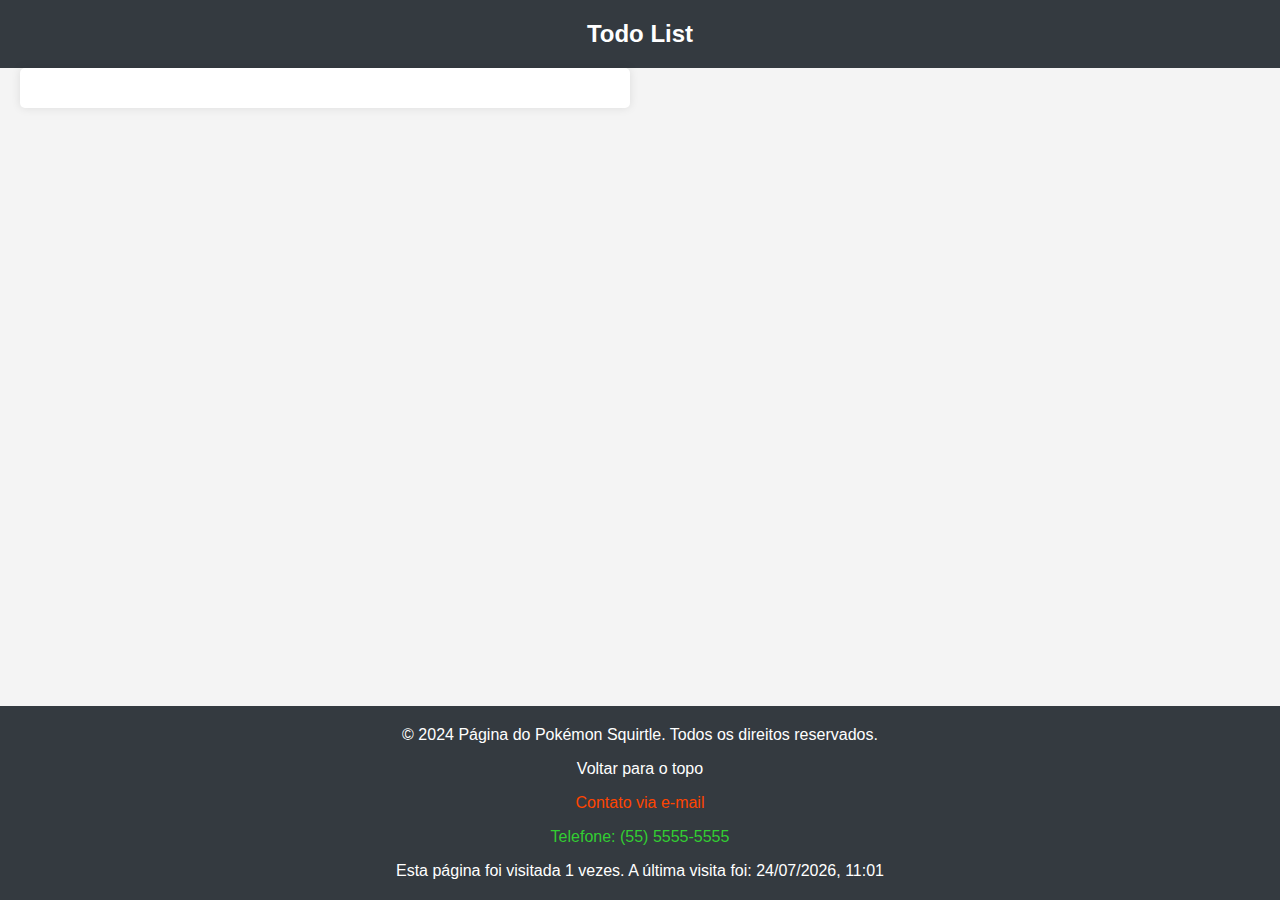
==== Todo List/index.html @ 0130aa7e "Atividade 18/04" ====
<!DOCTYPE html>
<html lang="pt-br">
  <head>
    <meta charset="UTF-8" />
    <meta name="viewport" content="width=device-width, initial-scale=1" />
    <title>Página do Pokémon Squirtle</title>

    <link rel="stylesheet" href="styles.css" />
    
  </head>
  <body>
    <header id="header">
      <a href="../../index.html">
        <h1>Todo List</h1>
      </a>
    </header>

    <main>
      <section id="info-pokemon" aria-labelledby="info-pokemon-label">
        <img />
      </section>
    </main>

    <footer aria-label="Rodapé">
      <p aria-label="Copyright">
        &copy; 2024 Página do Pokémon Squirtle. Todos os direitos reservados.
      </p>
      <p><a href="#header">Voltar para o topo</a></p>
      <p><a href="mailto:contato@squirtlepage.com">Contato via e-mail</a></p>
      <p><a href="tel:+5555555555">Telefone: (55) 5555-5555</a></p>
    </footer>
    <script src="../index.js"></script>
    <script src="../pages/pokemon/index.js"></script>
  </body>
</html>
---- Todo List/styles.css ----
/* Reset de estilos para garantir consistência em diferentes navegadores */
body,
h1,
h2,
p,
ul,
ol,
li,
figure,
table,
th,
td {
  margin: 0;
  padding: 0;
}

* {
  box-sizing: border-box;
}

/* Estilos gerais */

body {
  font-family: 'Arial', sans-serif;
  color: #333;
  background-color: #f4f4f4;
  height: 100vh;
  display: flex;
  flex-direction: column;
}

main {
  display: grid;
  grid-template-columns: repeat(2, 1fr);
  gap: 20px;
  margin: 0 20px;
}

@media (max-width: 768px) {
  main {
    grid-template-columns: 1fr;
  }
}

main > section {
  padding: 20px;
}

main section,
main article {
  color: black;
  background-color: #fff;
  padding: 20px;
  border-radius: 5px;
  box-shadow: 0 0 10px rgba(0, 0, 0, 0.1);
  margin-bottom: 20px;
  display: flex;
  flex-direction: column;
}

section h1,
section h2,
section h3 {
  margin-bottom: 8px;
}

article h1,
article h2,
article h3 {
  margin-bottom: 10px;
}

p {
  margin-bottom: 16px;
}

ul li {
  list-style-position: inside;
}

/* Header */

header {
  background-color: #343a40 ;
  color: #fff;
  padding: 20px;
  display: flex;
  justify-content: center;
}

header h1 {
  font-size: 24px;
}

header a {
  text-decoration: none;
  color: white;
}

@media (max-width: 768px) {
  header h1 {
    font-size: 20px;
  }

  h2 {
    font-size: 18px;
  }
}

/* Lista de navegação */

nav ul {
  list-style: none;
  display: flex;
  gap: 20px;
  justify-content: center;
  flex-wrap: wrap;
  background-color: #343a40;
  padding: 10px;
  margin-bottom: 20px;
}

@media (max-width: 768px) {
  nav ul {
    flex-direction: column;
    align-items: center;
  }
}

nav a {
  text-decoration: none;
  color: #fff;
  font-weight: bold;
  transition: color 0.8s;
}

nav a:hover {
  color: #ffc107;
}

/* Seções */

#info-squirtle img {
  width: 150px;
  height: 150px;
  align-self: center;
}

#info-squirtle div {
  display: flex;
  justify-content: space-evenly;
  flex-wrap: wrap;
}

#info-squirtle img,
#evolucao img {
  transition: transform 0.3s ease-in-out;
}

#info-squirtle img:hover,
#evolucao img:hover {
  transform: scale(1.1);
}

#evolucao a {
  text-decoration: none;
  color: black;
}

#info-squirtle img:nth-of-type(2) {
  padding: 35px;
}

#curiosidades li::marker {
  content: '🔍';
}

#curiosidades ul {
  display: flex;
  flex-direction: column;
  gap: 12px;
}

#evolucao ul {
  display: flex;
  justify-content: space-around;
  flex-wrap: wrap;
  list-style: none;
}

@media (max-width: 768px) {
  #evolucao ul {
    flex-direction: column;
    align-items: center;
  }
}

#evolucao img {
  height: 150px;
  width: 150px;
}

#evolucao figcaption {
  font-weight: 600;
  font-size: 20px;
  text-align: center;
  margin-top: 16px;
}

@media (max-width: 768px) {
  #evolucao figcaption {
    font-size: 16px;
  }
}

article {
  background-color: #ffc107;
  color: #fff;
}

/* Links */

#recursos a,
footer a {
  transition: opacity 0.3s ease-in-out;
}

a[target='_blank'] {
  color: #4592c4;
  font-weight: bold;
}

a[target='_blank']:hover {
  opacity: 0.8;
}

/* Footer */

footer {
  background-color: #343a40;
  color: #fff;
  padding: 20px;
  bottom: 0;
  display: flex;
  flex-direction: column;
  align-items: center;
  gap: 16px;
  margin-top: auto;
}

footer p {
  margin-bottom: 0;
}

footer a {
  text-decoration: none;
}

footer a[href*='#'] {
  color: white;
}

footer a[href*='mailto'] {
  color: orangered;
}

footer a[href*='tel'] {
  color: limegreen;
}

footer a[href]:hover {
  opacity: 0.8;
}
/* 
@keyframes fadeIn {
  0% {
    opacity: 0;
    transform: translateY(-20px);
  }
  100% {
    opacity: 1;
    transform: translateY(0);
  }
}

main > section,
main > article {
  animation: fadeIn 0.5s ease-in-out forwards;
} */
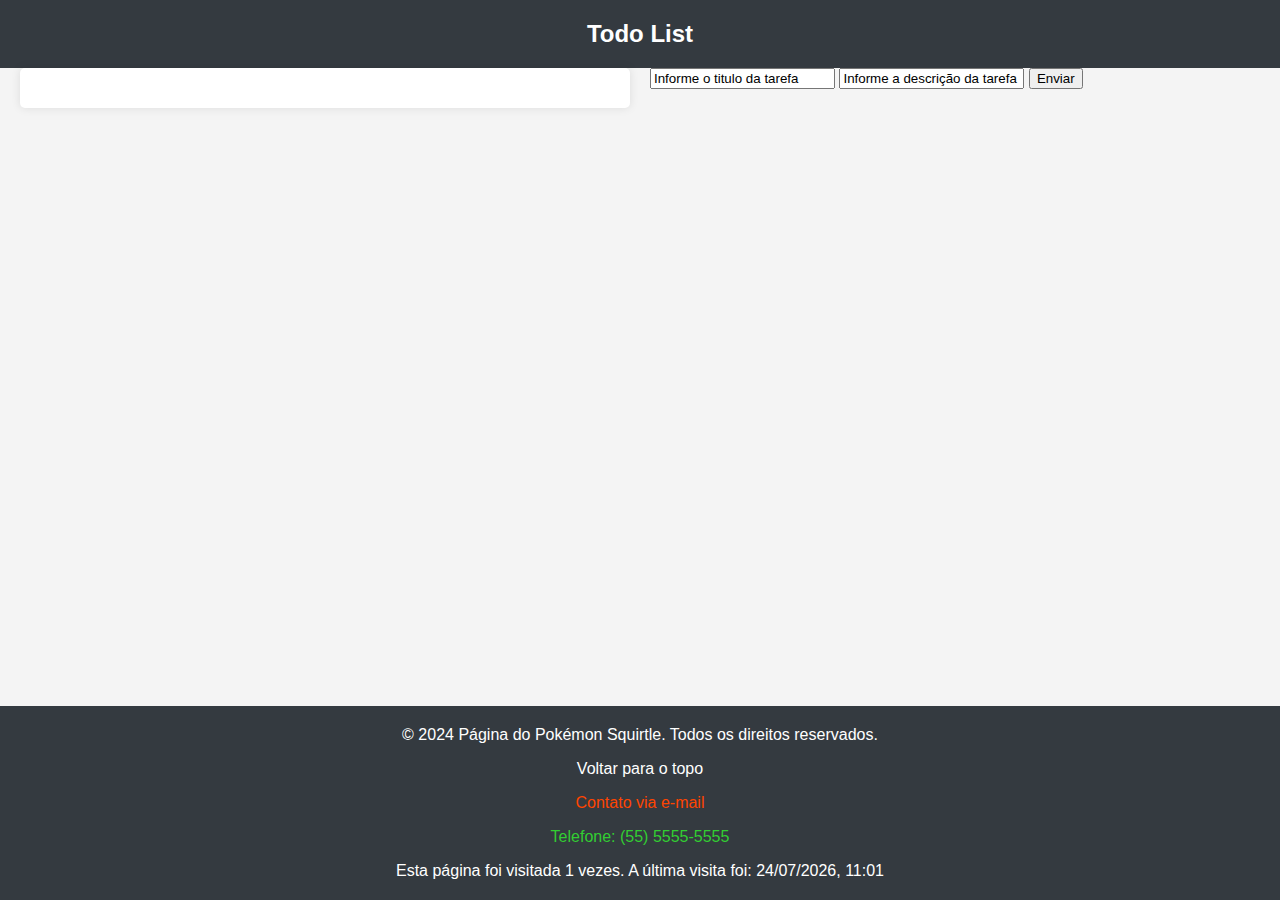
==== commit 7ab62631: "Todo" ====
--- a/Todo List/index.html
+++ b/Todo List/index.html
@@ -16,9 +16,17 @@
     </header>
 
     <main>
+
       <section id="info-pokemon" aria-labelledby="info-pokemon-label">
         <img />
       </section>
+      
+     <form name="meu-form" action="/rota/submit" method="post">
+      <input type="text" name="nome" value="Informe o titulo da tarefa" />
+      <input type="email" name="email" value="Informe a descrição da tarefa" />
+      <button type="submit">Enviar</button>
+     </form> 
+
     </main>
 
     <footer aria-label="Rodapé">
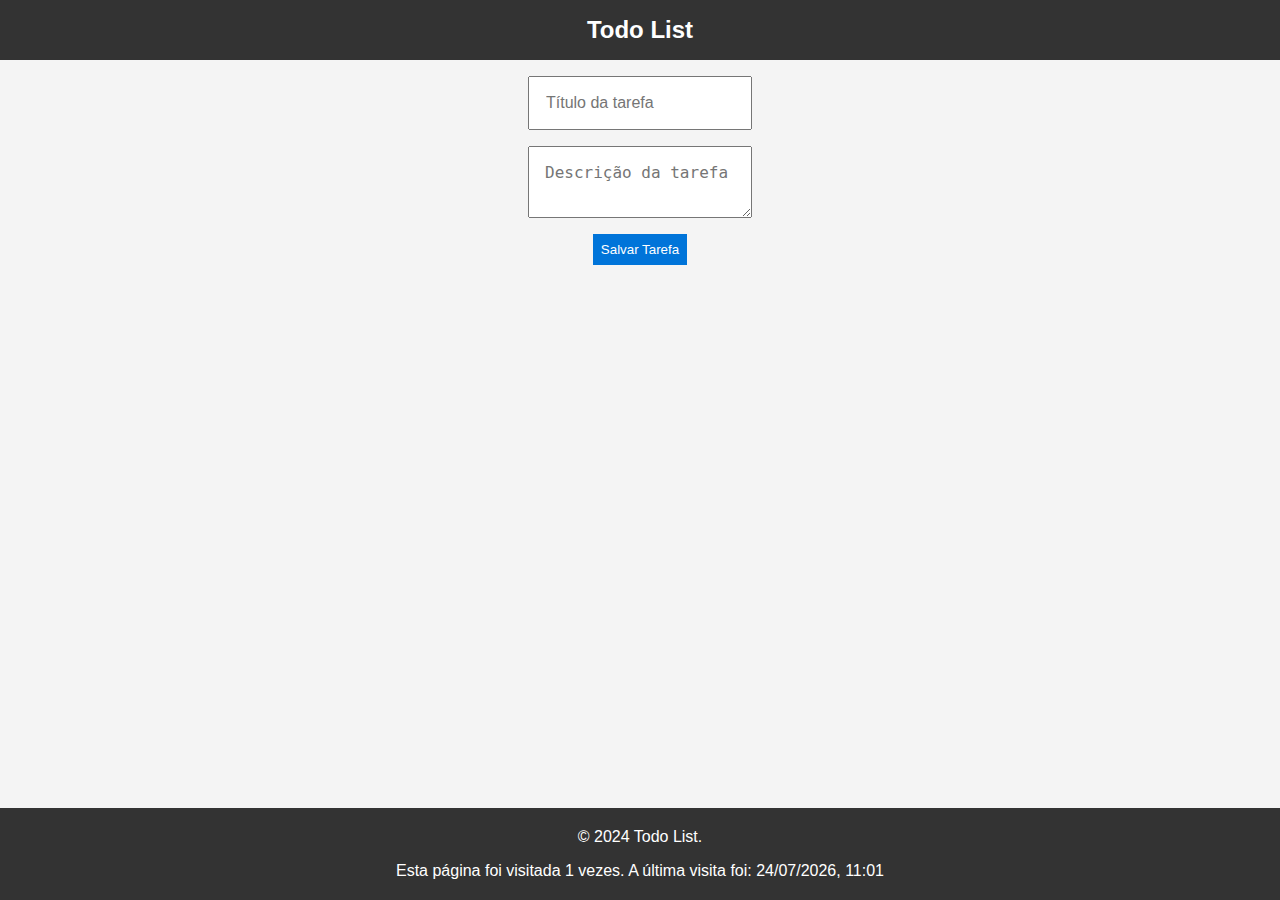
==== commit 566e572f: "Resolucao todo-list" ====
--- a/Todo List/index.html
+++ b/Todo List/index.html
@@ -16,28 +16,24 @@
     </header>
 
     <main>
-
-      <section id="info-pokemon" aria-labelledby="info-pokemon-label">
-        <img />
-      </section>
-      
-     <form name="meu-form" action="/rota/submit" method="post">
-      <input type="text" name="nome" value="Informe o titulo da tarefa" />
-      <input type="email" name="email" value="Informe a descrição da tarefa" />
-      <button type="submit">Enviar</button>
-     </form> 
-
+      <form id="form">
+        <input
+          type="text" name="task-title" id="task-title"
+          placeholder="Título da tarefa"
+        />
+        <textarea
+          type="text" name="task-description" id="task-description"
+          placeholder="Descrição da tarefa"
+        ></textarea>
+        <button type="submit">Salvar Tarefa</button>
+        <ul id="task-list"></ul>
     </main>
 
     <footer aria-label="Rodapé">
-      <p aria-label="Copyright">
-        &copy; 2024 Página do Pokémon Squirtle. Todos os direitos reservados.
-      </p>
-      <p><a href="#header">Voltar para o topo</a></p>
-      <p><a href="mailto:contato@squirtlepage.com">Contato via e-mail</a></p>
-      <p><a href="tel:+5555555555">Telefone: (55) 5555-5555</a></p>
+      <p aria-label="Copyright">&copy; 2024 Todo List.
+       
     </footer>
     <script src="../index.js"></script>
-    <script src="../pages/pokemon/index.js"></script>
+    <script src="../Todo List/index.js"></script>
   </body>
 </html>--- a/Todo List/styles.css
+++ b/Todo List/styles.css
@@ -5,7 +5,6 @@
 p,
 ul,
 ol,
-li,
 figure,
 table,
 th,
@@ -18,75 +17,27 @@
   box-sizing: border-box;
 }
 
-/* Estilos gerais */
+
 
 body {
-  font-family: 'Arial', sans-serif;
-  color: #333;
-  background-color: #f4f4f4;
-  height: 100vh;
-  display: flex;
-  flex-direction: column;
+  display: grid;
+  grid-template-rows: auto 1fr auto;
+  font-family: Arial, Helvetica, sans-serif;
+  color: white;
+  min-height: 100vh;
+}
+
+header {
+  background-color: #333;
+  padding: 1rem;
+  text-align: center;
 }
 
 main {
-  display: grid;
-  grid-template-columns: repeat(2, 1fr);
-  gap: 20px;
-  margin: 0 20px;
+  background-color: #f4f4f4;
+  color: black;
 }
 
-@media (max-width: 768px) {
-  main {
-    grid-template-columns: 1fr;
-  }
-}
-
-main > section {
-  padding: 20px;
-}
-
-main section,
-main article {
-  color: black;
-  background-color: #fff;
-  padding: 20px;
-  border-radius: 5px;
-  box-shadow: 0 0 10px rgba(0, 0, 0, 0.1);
-  margin-bottom: 20px;
-  display: flex;
-  flex-direction: column;
-}
-
-section h1,
-section h2,
-section h3 {
-  margin-bottom: 8px;
-}
-
-article h1,
-article h2,
-article h3 {
-  margin-bottom: 10px;
-}
-
-p {
-  margin-bottom: 16px;
-}
-
-ul li {
-  list-style-position: inside;
-}
-
-/* Header */
-
-header {
-  background-color: #343a40 ;
-  color: #fff;
-  padding: 20px;
-  display: flex;
-  justify-content: center;
-}
 
 header h1 {
   font-size: 24px;
@@ -107,137 +58,9 @@
   }
 }
 
-/* Lista de navegação */
-
-nav ul {
-  list-style: none;
-  display: flex;
-  gap: 20px;
-  justify-content: center;
-  flex-wrap: wrap;
-  background-color: #343a40;
-  padding: 10px;
-  margin-bottom: 20px;
-}
-
-@media (max-width: 768px) {
-  nav ul {
-    flex-direction: column;
-    align-items: center;
-  }
-}
-
-nav a {
-  text-decoration: none;
-  color: #fff;
-  font-weight: bold;
-  transition: color 0.8s;
-}
-
-nav a:hover {
-  color: #ffc107;
-}
-
-/* Seções */
-
-#info-squirtle img {
-  width: 150px;
-  height: 150px;
-  align-self: center;
-}
-
-#info-squirtle div {
-  display: flex;
-  justify-content: space-evenly;
-  flex-wrap: wrap;
-}
-
-#info-squirtle img,
-#evolucao img {
-  transition: transform 0.3s ease-in-out;
-}
-
-#info-squirtle img:hover,
-#evolucao img:hover {
-  transform: scale(1.1);
-}
-
-#evolucao a {
-  text-decoration: none;
-  color: black;
-}
-
-#info-squirtle img:nth-of-type(2) {
-  padding: 35px;
-}
-
-#curiosidades li::marker {
-  content: '🔍';
-}
-
-#curiosidades ul {
-  display: flex;
-  flex-direction: column;
-  gap: 12px;
-}
-
-#evolucao ul {
-  display: flex;
-  justify-content: space-around;
-  flex-wrap: wrap;
-  list-style: none;
-}
-
-@media (max-width: 768px) {
-  #evolucao ul {
-    flex-direction: column;
-    align-items: center;
-  }
-}
-
-#evolucao img {
-  height: 150px;
-  width: 150px;
-}
-
-#evolucao figcaption {
-  font-weight: 600;
-  font-size: 20px;
-  text-align: center;
-  margin-top: 16px;
-}
-
-@media (max-width: 768px) {
-  #evolucao figcaption {
-    font-size: 16px;
-  }
-}
-
-article {
-  background-color: #ffc107;
-  color: #fff;
-}
-
-/* Links */
-
-#recursos a,
-footer a {
-  transition: opacity 0.3s ease-in-out;
-}
-
-a[target='_blank'] {
-  color: #4592c4;
-  font-weight: bold;
-}
-
-a[target='_blank']:hover {
-  opacity: 0.8;
-}
-
-/* Footer */
 
 footer {
-  background-color: #343a40;
+  background-color: #333;
   color: #fff;
   padding: 20px;
   bottom: 0;
@@ -252,38 +75,64 @@
   margin-bottom: 0;
 }
 
-footer a {
-  text-decoration: none;
+#form {
+  display: flex;
+  padding: 1rem;
+  gap: 1rem;
+  align-items: center;
+  justify-content: center;
+  flex-direction: column;
 }
 
-footer a[href*='#'] {
+#form button {
+  background-color: #0074d9;
+  border: none;
+  padding: 8px;
   color: white;
+  cursor: pointer;
 }
 
-footer a[href*='mailto'] {
-  color: orangered;
+#task-title {
+  width: 14rem;
+  padding: 1rem;
+  font-size: 16px;
 }
 
-footer a[href*='tel'] {
-  color: limegreen;
+#task-description {
+  width: 14rem;
+  resize: vertical;
+  padding: 1rem;
+  font-size: 16px;
 }
 
-footer a[href]:hover {
-  opacity: 0.8;
-}
-/* 
-@keyframes fadeIn {
-  0% {
-    opacity: 0;
-    transform: translateY(-20px);
-  }
-  100% {
-    opacity: 1;
-    transform: translateY(0);
-  }
+#task-list li {
+  text-align: left;
 }
 
-main > section,
-main > article {
-  animation: fadeIn 0.5s ease-in-out forwards;
-} */+#task-list {
+  padding: 1rem;
+  list-style: none;
+}
+
+#task-list li {
+  border: 1px solid #ddd;
+  margin-bottom: 0.5rem;
+  padding: 0.5rem;
+  border-radius: 4px;
+
+}
+
+#task-list h3 {
+  padding: 1rem;
+  margin-top: 1px;
+  margin-bottom: 0.5rem; 
+}
+
+#task-list p {
+  padding: 1rem;
+  white-space: pre-wrap;
+  font-size: 0.9rem;
+  margin: 0.5rem 0 0 0; 
+}
+
+
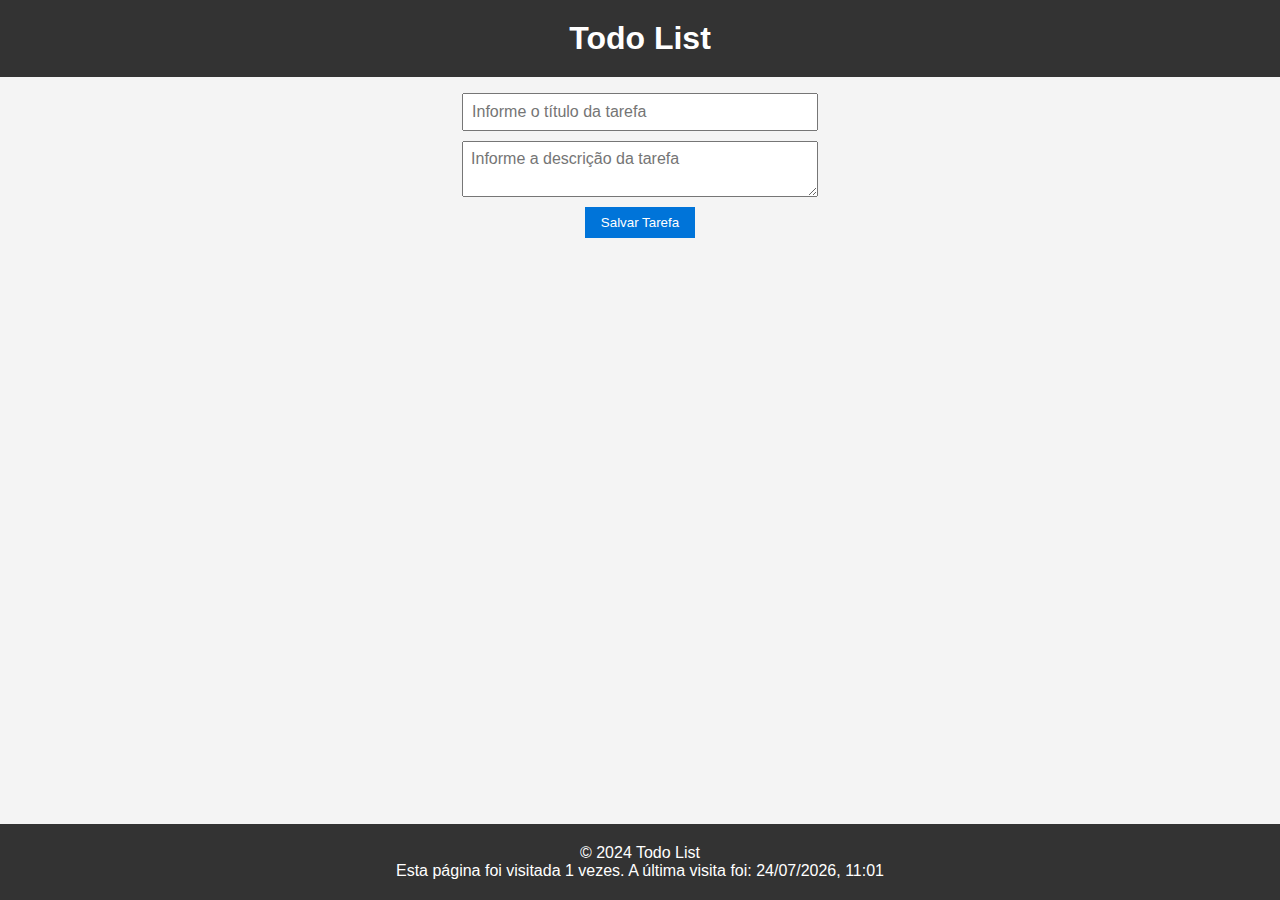
==== commit 2f2e91e3: "Resolução 23/05" ====
--- a/Todo List/index.html
+++ b/Todo List/index.html
@@ -2,38 +2,60 @@
 <html lang="pt-br">
   <head>
     <meta charset="UTF-8" />
-    <meta name="viewport" content="width=device-width, initial-scale=1" />
-    <title>Página do Pokémon Squirtle</title>
-
-    <link rel="stylesheet" href="styles.css" />
-    
+    <meta name="viewport" content="width=device-width, initial-scale=1.0" />
+    <title>Todo List</title>
+    <link rel="stylesheet" href="./styles.css" />
   </head>
   <body>
-    <header id="header">
-      <a href="../../index.html">
+    <div class="container">
+      <header>
         <h1>Todo List</h1>
-      </a>
-    </header>
+      </header>
+      <main>
+        <dialog>
+          <form id="update-task-form">
+            <input
+              type="text"
+              name="title"
+              id="update-title"
+              placeholder="Informe o título da tarefa"
+            />
+            <textarea
+              id="update-description"
+              name="description"
+              placeholder="Informe a descrição da tarefa"
+            ></textarea>
+            <div>
+              <button type="submit" id="update-task">Editar Tarefa</button>
+              <button id="cancel-update">Cancelar</button>
+            </div>
+          </form>
+        </dialog>
+        <!-- Formulário para adicionar tarefas -->
+        <form id="taskForm" onsubmit="addTask(event)">
+          <input
+            type="text"
+            name="title"
+            id="title"
+            required
+            placeholder="Informe o título da tarefa"
+          />
+          <textarea
+            id="description"
+            name="description"
+            required
+            placeholder="Informe a descrição da tarefa"
+          ></textarea>
+          <button type="submit" id="save-task">Salvar Tarefa</button>
+        </form>
 
-    <main>
-      <form id="form">
-        <input
-          type="text" name="task-title" id="task-title"
-          placeholder="Título da tarefa"
-        />
-        <textarea
-          type="text" name="task-description" id="task-description"
-          placeholder="Descrição da tarefa"
-        ></textarea>
-        <button type="submit">Salvar Tarefa</button>
-        <ul id="task-list"></ul>
-    </main>
+        <!-- Lista de tarefas -->
+        <ul id="taskList"></ul>
+      </main>
+      <footer>&copy; 2024 Todo List</footer>
+    </div>
 
-    <footer aria-label="Rodapé">
-      <p aria-label="Copyright">&copy; 2024 Todo List.
-       
-    </footer>
+    <script src="./index.js"></script>
     <script src="../index.js"></script>
-    <script src="../Todo List/index.js"></script>
   </body>
-</html>+</html>
--- a/Todo List/styles.css
+++ b/Todo List/styles.css
@@ -5,6 +5,7 @@
 p,
 ul,
 ol,
+li,
 figure,
 table,
 th,
@@ -17,122 +18,95 @@
   box-sizing: border-box;
 }
 
+body {
+  font-family: 'Arial', sans-serif;
+  color: #333;
+  background-color: #f4f4f4;
+  height: 100vh;
+  display: flex;
+  flex-direction: column;
+}
 
-
-body {
+.container {
   display: grid;
   grid-template-rows: auto 1fr auto;
-  font-family: Arial, Helvetica, sans-serif;
-  color: white;
   min-height: 100vh;
 }
 
-header {
+header,
+footer {
   background-color: #333;
-  padding: 1rem;
+  color: #fff;
+  padding: 20px;
   text-align: center;
 }
 
 main {
-  background-color: #f4f4f4;
-  color: black;
+  padding: 16px;
 }
 
-
-header h1 {
-  font-size: 24px;
+main form {
+  display: flex;
+  flex-direction: column;
+  gap: 10px;
+  align-items: center;
+  width: 40ch;
+  margin: 0 auto;
 }
 
-header a {
-  text-decoration: none;
-  color: white;
+input,
+textarea {
+  width: 100%;
+  padding: 8px;
+  font-size: 16px;
 }
 
-@media (max-width: 768px) {
-  header h1 {
-    font-size: 20px;
-  }
-
-  h2 {
-    font-size: 18px;
-  }
+input,
+textarea::placeholder {
+  font-family: 'Arial', sans-serif;
 }
 
-
-footer {
-  background-color: #333;
+#save-task,
+#update-task,
+#cancel-update {
+  background-color: #0074d9;
   color: #fff;
-  padding: 20px;
-  bottom: 0;
-  display: flex;
-  flex-direction: column;
-  align-items: center;
-  gap: 16px;
-  margin-top: auto;
-}
-
-footer p {
-  margin-bottom: 0;
-}
-
-#form {
-  display: flex;
-  padding: 1rem;
-  gap: 1rem;
-  align-items: center;
-  justify-content: center;
-  flex-direction: column;
-}
-
-#form button {
-  background-color: #0074d9;
   border: none;
-  padding: 8px;
-  color: white;
+  padding: 8px 16px;
   cursor: pointer;
 }
 
-#task-title {
-  width: 14rem;
-  padding: 1rem;
-  font-size: 16px;
+ul {
+  list-style: none;
+  padding: 0;
+  max-width: 80ch;
+  margin: 0 auto;
 }
 
-#task-description {
-  width: 14rem;
-  resize: vertical;
-  padding: 1rem;
-  font-size: 16px;
+main ul li div {
+  display: flex;
+  justify-content: space-between;
 }
 
-#task-list li {
-  text-align: left;
+.open-modal {
+  background: none;
+  background-color: #676767;
+  border-radius: 5px;
+  border: none;
+  cursor: pointer;
 }
 
-#task-list {
-  padding: 1rem;
-  list-style: none;
+.open-modal:hover {
+  background-color: #555555;
 }
 
-#task-list li {
-  border: 1px solid #ddd;
-  margin-bottom: 0.5rem;
-  padding: 0.5rem;
-  border-radius: 4px;
-
+li {
+  margin: 8px 0;
+  padding: 20px;
+  border: solid 1px #ccc;
 }
 
-#task-list h3 {
-  padding: 1rem;
-  margin-top: 1px;
-  margin-bottom: 0.5rem; 
+li p {
+  white-space: pre-wrap;
+  margin-top: 10px;
 }
-
-#task-list p {
-  padding: 1rem;
-  white-space: pre-wrap;
-  font-size: 0.9rem;
-  margin: 0.5rem 0 0 0; 
-}
-
-
